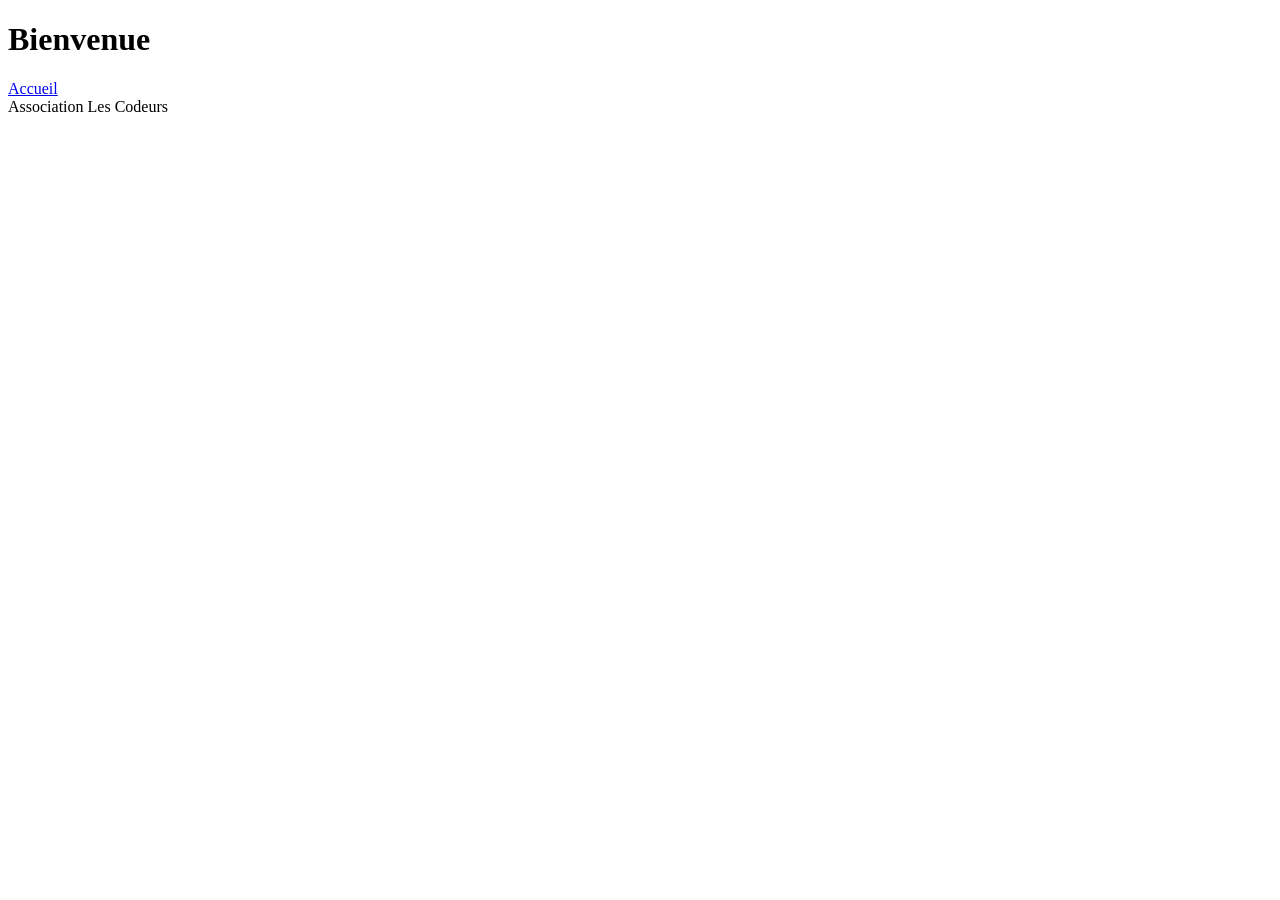
==== index.html @ 72cb352a "Ajoute la page d'accueil et le gitignore" ====
<!DOCTYPE html>
<html lang="fr">
<head>
<meta charset="UTF-8">
<title>Association Les Codeurs</title>
</head>
<body>
<h1>Bienvenue</h1>
<nav>
<a href="index.html">Accueil</a>
</nav>
<footer>Association Les Codeurs</footer>
</body>
</html>
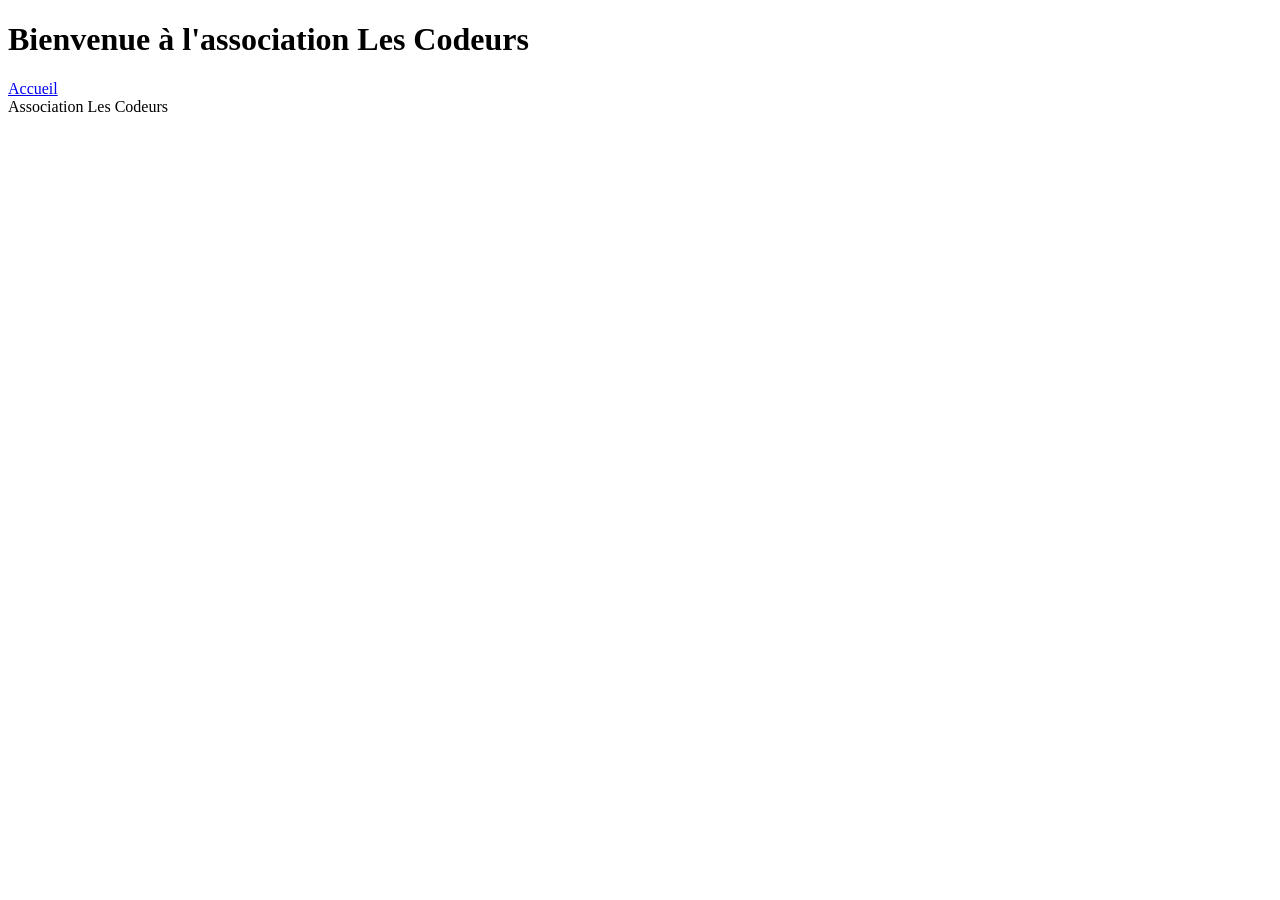
==== commit 133b5e09: "Modifie le titre de la page d'accueil" ====
--- a/index.html
+++ b/index.html
@@ -6,7 +6,7 @@
 <title>Association Les Codeurs</title>
 </head>
 <body>
-<h1>Bienvenue</h1>
+<h1>Bienvenue à l'association Les Codeurs</h1>
 <nav>
 <a href="index.html">Accueil</a>
 </nav>
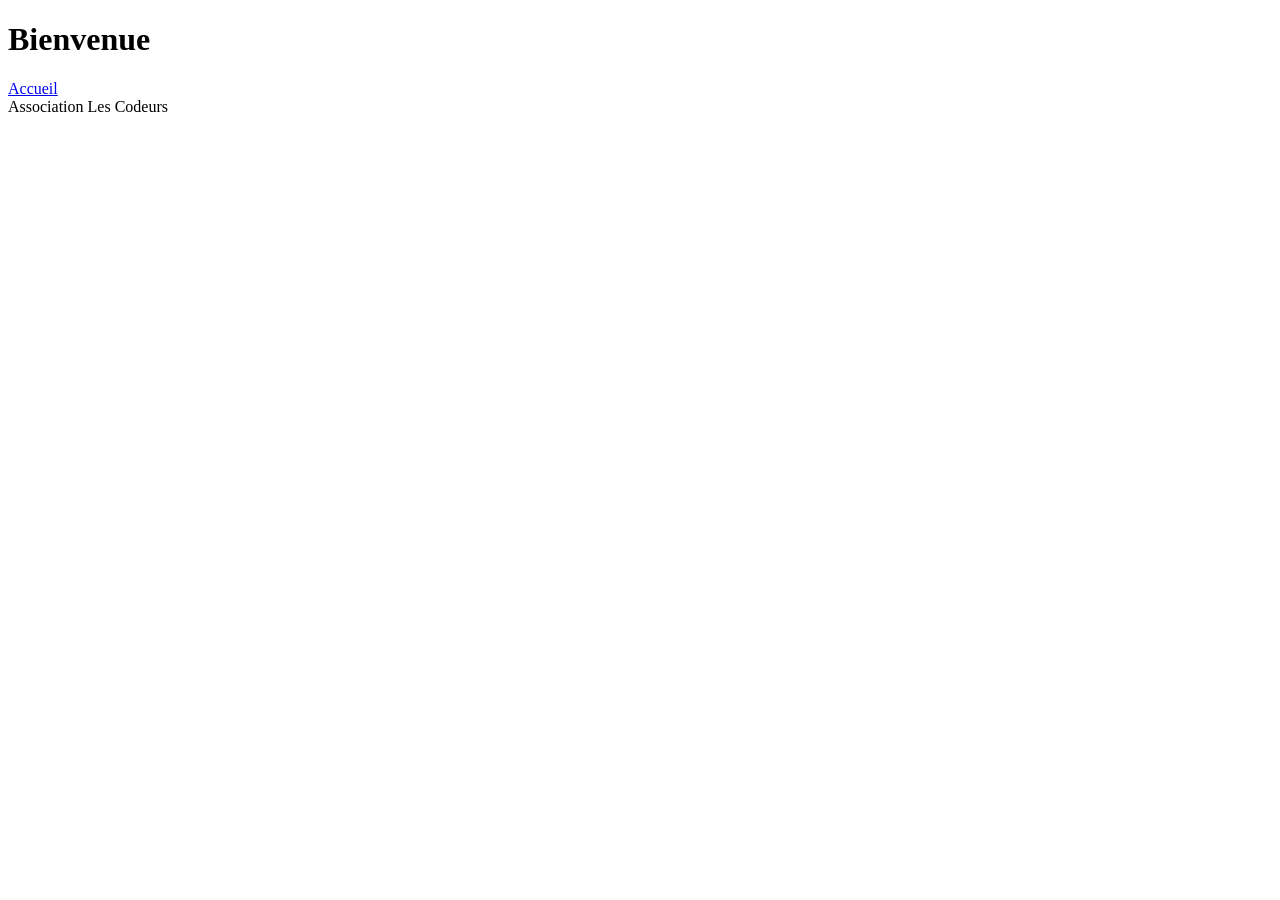
==== commit af04678d: "Modification de la page et du style" ====
--- a/index.html
+++ b/index.html
@@ -6,8 +6,8 @@
 <title>Association Les Codeurs</title>
 </head>
 <body>
-<h1>Bienvenue à l'association Les Codeurs</h1>
-<nav>
+<h1>Bienvenue</h1>
+<nav class="navigation">
 <a href="index.html">Accueil</a>
 </nav>
 <footer>Association Les Codeurs</footer>
